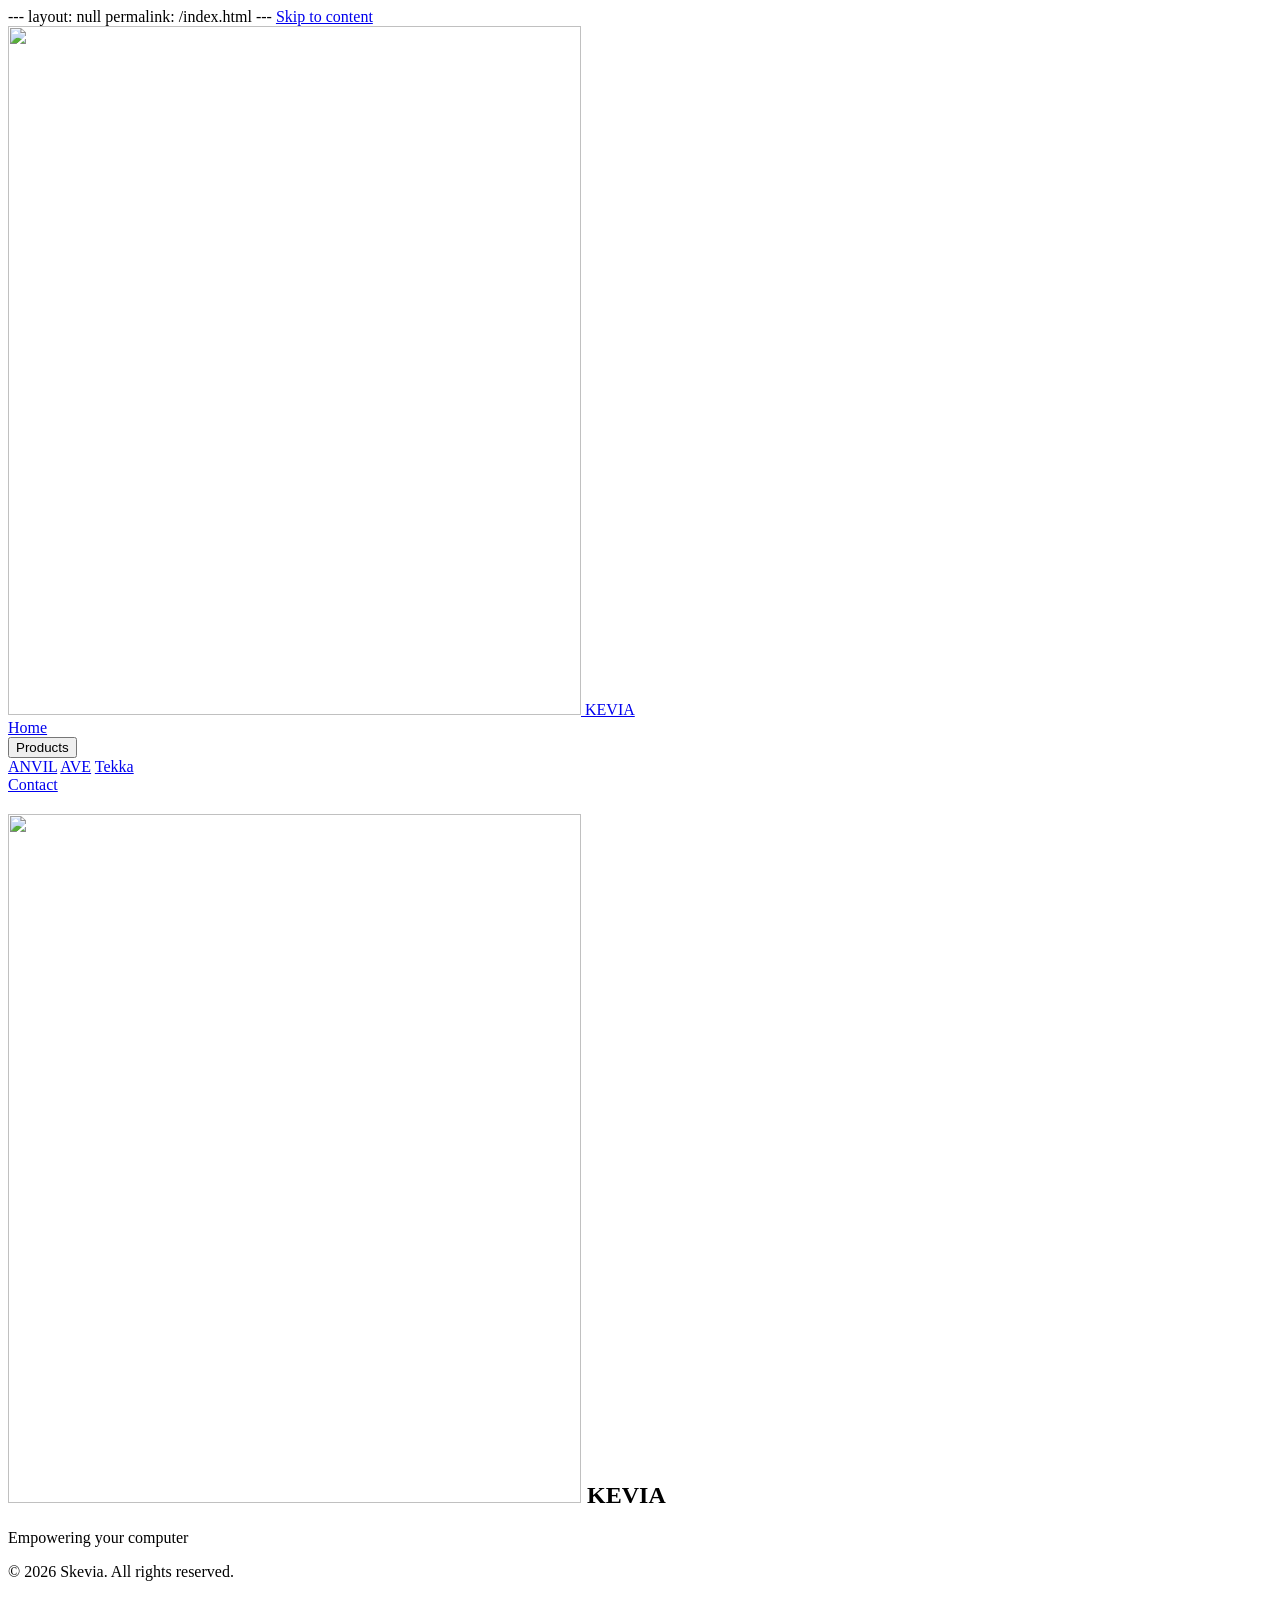
==== Website/index.html @ a3424da2 "Publish the new homepage, product pages, and contact page. Co-authored-by: Cursor <cursoragent@curso" ====
---
layout: null
permalink: /index.html
---
<!DOCTYPE html>
<html lang="en">
  <head>
    <meta charset="UTF-8" />
    <meta name="viewport" content="width=device-width, initial-scale=1.0" />
    <title>Skevia</title>
    <meta name="description" content="Empowering your computer" />
    <meta property="og:description" content="Empowering your computer" />
    <meta name="theme-color" content="#000000" />
    <link rel="icon" href="Assets/Icons/favicon.ico?v=4" sizes="48x48" />
    <link rel="icon" href="Assets/Icons/favicon.png?v=4" type="image/png" sizes="192x192" />
    <link rel="apple-touch-icon" href="Assets/Icons/apple-touch-icon.png?v=4" />
    <link rel="preconnect" href="https://fonts.googleapis.com" />
    <link rel="preconnect" href="https://fonts.gstatic.com" crossorigin />
    <link
      href="https://fonts.googleapis.com/css2?family=Outfit:wght@300;400;500;600&display=swap"
      rel="stylesheet"
    />
    <link rel="stylesheet" href="Website/styles.css?v=contact1" />
    <script>
      if (!matchMedia("(prefers-reduced-motion: reduce)").matches) document.documentElement.classList.add("motion");
    </script>
  </head>
  <body class="home">
    <a class="skip" href="#content">Skip to content</a>

    <header class="nav">
      <div class="nav-inner">
        <a class="brand" href="index.html" aria-label="Skevia">
          <img src="Assets/Logos/mark.png" alt="" width="573" height="689" />
          <span aria-hidden="true">KEVIA</span>
        </a>
        <div class="nav-actions">
          <a class="menu-button" href="index.html" aria-current="page">Home</a>
          <div class="menu">
          <button class="menu-button" type="button" aria-expanded="false" aria-haspopup="true" aria-controls="product-menu">Products</button>
          <div class="menu-panel" id="product-menu" role="menu">
            <a role="menuitem" href="anvil.html">ANVIL</a>
            <a role="menuitem" href="ave.html">AVE</a>
            <a role="menuitem" href="tekka.html">Tekka</a>
          </div>
        </div>
          <a class="menu-button" href="contact.html">Contact</a>
        </div>
      </div>
    </header>

    <main id="content">
      <section class="hero">
        <div class="scrim" aria-hidden="true"></div>
        <div class="hero-content">
          <h1 class="lockup" aria-label="Skevia">
            <img src="Assets/Logos/mark.png" alt="" width="573" height="689" />
            <span aria-hidden="true"><span class="char" style="--i: 0">K</span><span class="char" style="--i: 1">E</span><span class="char" style="--i: 2">V</span><span class="char" style="--i: 3">I</span><span class="char" style="--i: 4">A</span></span>
          </h1>
          <p>Empowering your computer</p>
        </div>
      </section>
    </main>

    <footer class="footer">
      <p>© <span data-year>2026</span> Skevia. All rights reserved.</p>
    </footer>

    <script src="Website/script.js?v=contact1"></script>
    <script src="Website/ripple.js?v=contact1"></script>
  </body>
</html>
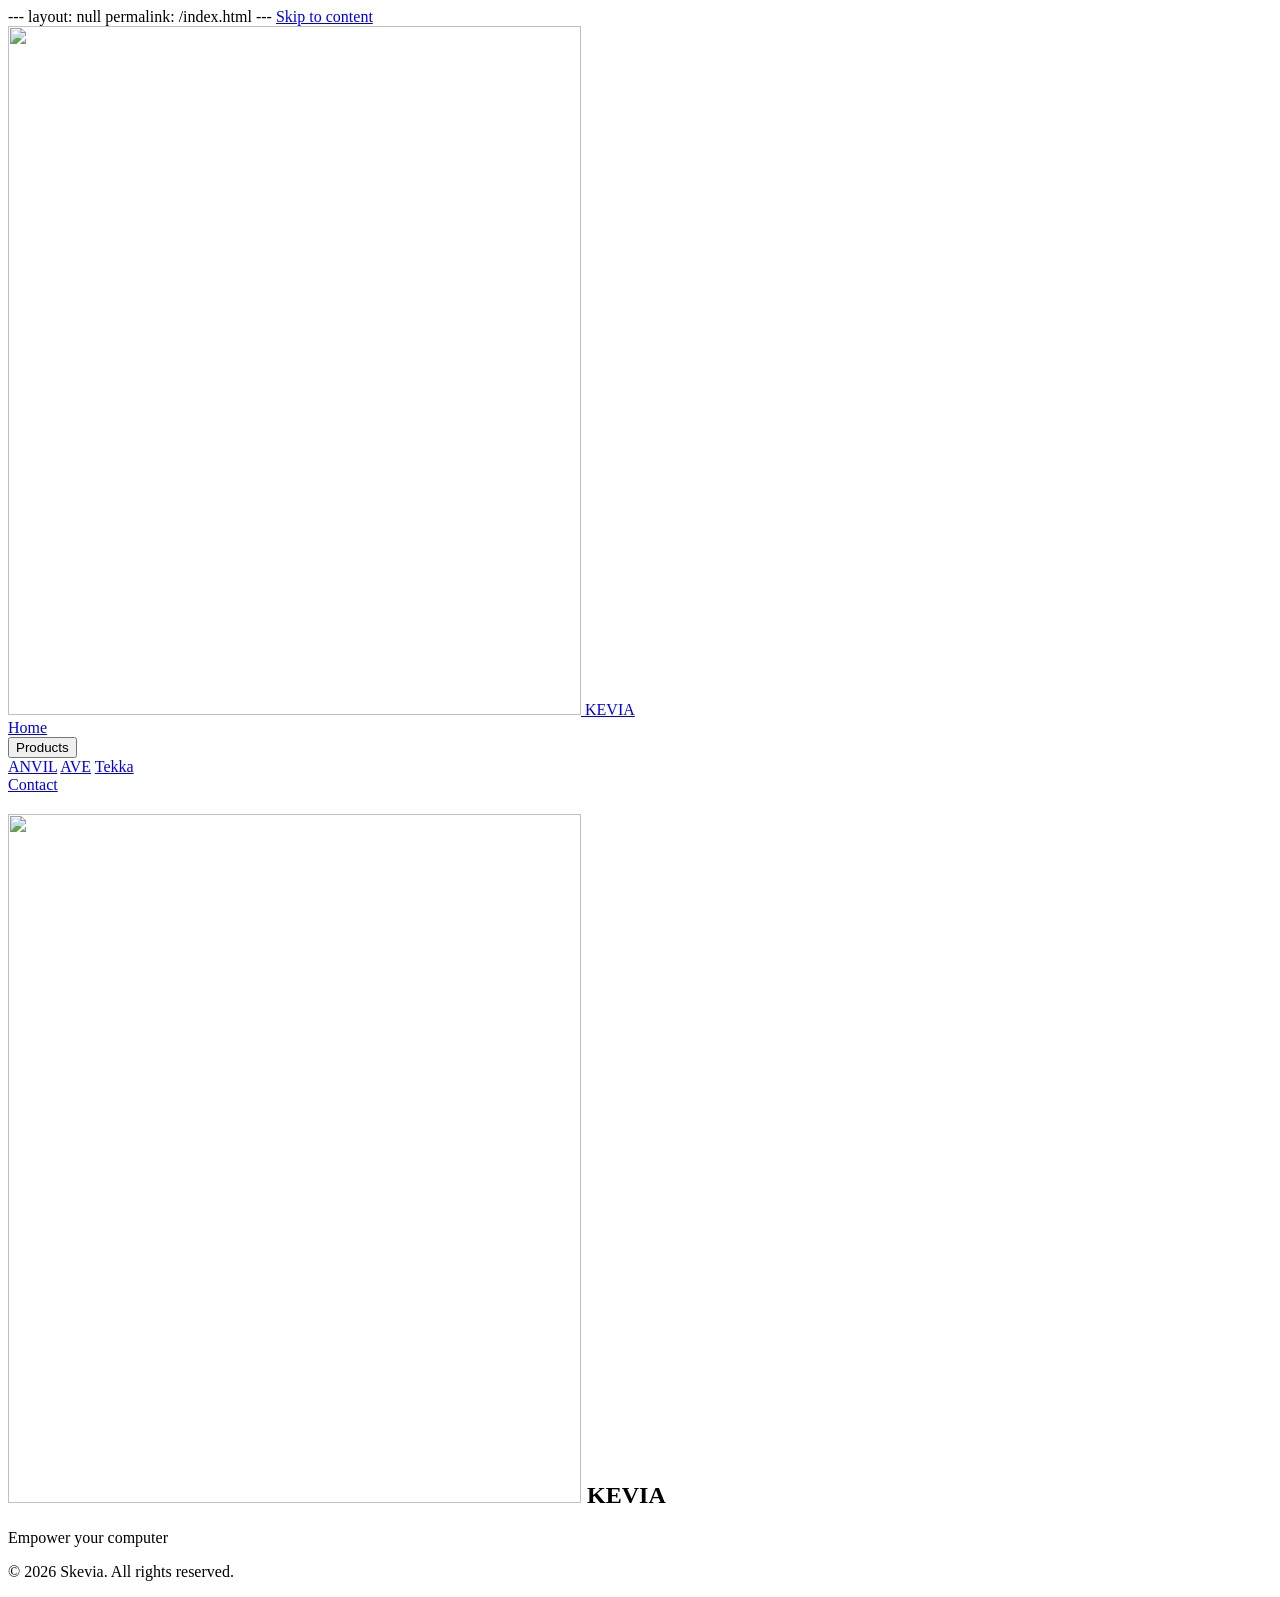
==== commit c285984b: "Update the homepage slogan to Empower your computer. Co-authored-by: Cursor <cursoragent@cursor.com>" ====
--- a/Website/index.html
+++ b/Website/index.html
@@ -8,8 +8,8 @@
     <meta charset="UTF-8" />
     <meta name="viewport" content="width=device-width, initial-scale=1.0" />
     <title>Skevia</title>
-    <meta name="description" content="Empowering your computer" />
-    <meta property="og:description" content="Empowering your computer" />
+    <meta name="description" content="Empower your computer" />
+    <meta property="og:description" content="Empower your computer" />
     <meta name="theme-color" content="#000000" />
     <link rel="icon" href="Assets/Icons/favicon.ico?v=4" sizes="48x48" />
     <link rel="icon" href="Assets/Icons/favicon.png?v=4" type="image/png" sizes="192x192" />
@@ -57,7 +57,7 @@
             <img src="Assets/Logos/mark.png" alt="" width="573" height="689" />
             <span aria-hidden="true"><span class="char" style="--i: 0">K</span><span class="char" style="--i: 1">E</span><span class="char" style="--i: 2">V</span><span class="char" style="--i: 3">I</span><span class="char" style="--i: 4">A</span></span>
           </h1>
-          <p>Empowering your computer</p>
+          <p>Empower your computer</p>
         </div>
       </section>
     </main>
